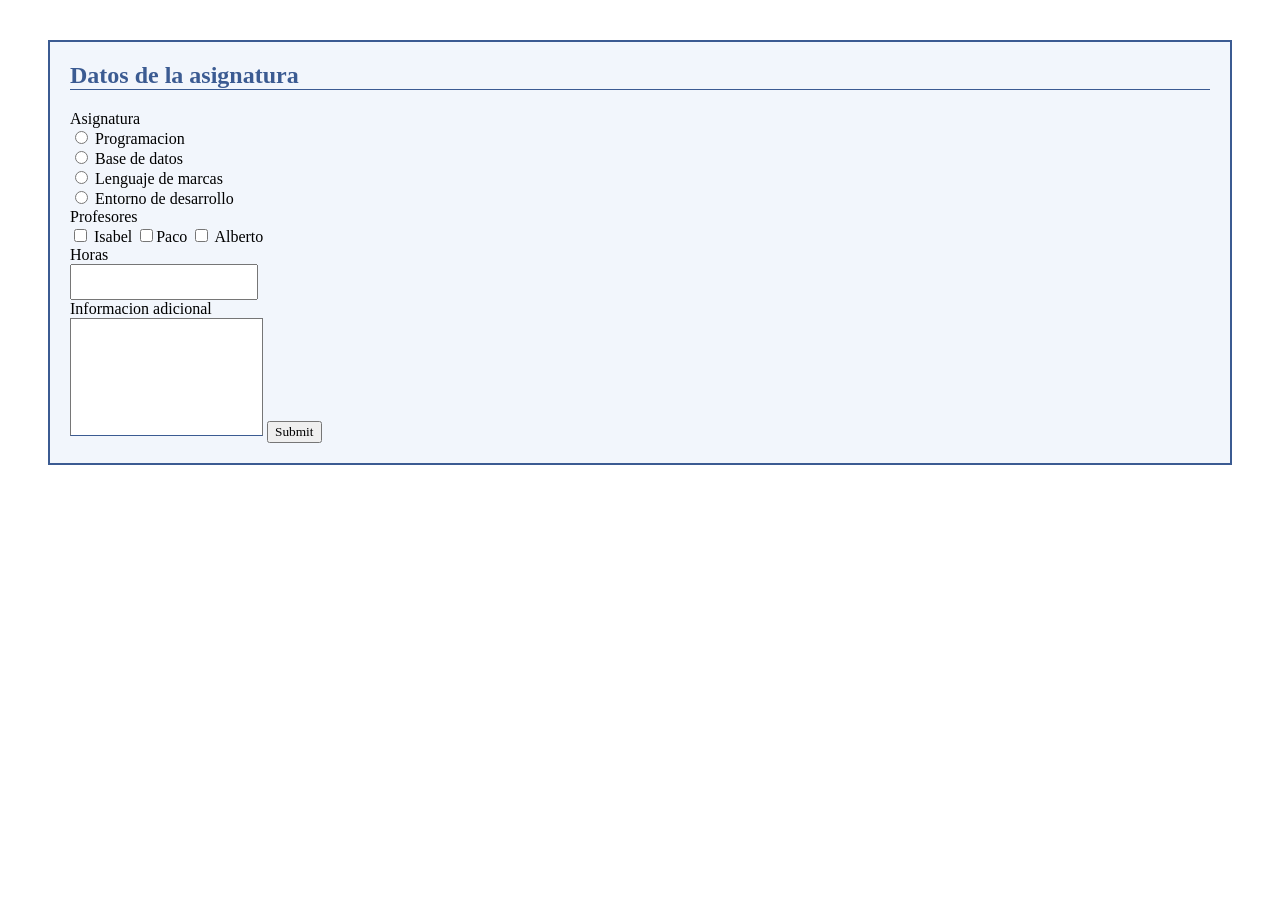
==== index.html @ 31619288 "Rename formulario.html to index.html" ====
<!DOCTYPE html>
<html>
    <head>
        <meta charset="UTF-8">
        <title>Formulario</title>
        <link rel="stylesheet" href="estilos.css">
    </head>
    <body>
        <form action="datos.php" method="GET">
            <h2>Datos de la asignatura</h2>

            <label for="asignatura">Asignatura</label>
            <br/>

            <input type="radio" name="asignatura" value="Programacion" > Programacion
            <br/>

            <input type="radio" name="asignatura" value="Base de datos" > Base de datos
            <br/>

            <input type="radio" name="asignatura" value="Lenguaje de marcas" > Lenguaje de marcas
            <br/>

            <input type="radio" name="asignatura" value="Entorno de desarrollo" > Entorno de desarrollo
            <br/>

            <label>Profesores</label>
            <br/>
            <!-- Si no ponemos [] se escogerá solo el último checkbox marcado -->
            <label>
                <input type="checkbox" name="profesor[]" value="Isabel"> Isabel
            </label>
            <label>
                <input type="checkbox" name="profesor[]" value="Paco" >Paco
            </label>
            <label>
                <input type="checkbox" name="profesor[]" value="Alberto"> Alberto
            </label>
            <br/>

            <label for="horas">Horas</label>
            <br/>

            <input type="text" name="horas" id="horas">
            <br/>

            <label for="info">Informacion adicional</label>
            <br/>

            <textarea> </textarea>
            

            <input type="submit">
        </form>
    </body>
</html>
---- estilos.css ----
/* Por tanto el ancho del form: 
ancho de la ventana (body) − 16px (margin por defecto, 8 + 8) − 80px (40px de margin y 20px de padding). 
En una ventana de 1000px, el form mediría unos 904px en total */
*{
    font-family: Verdana;
}

form {
  background-color: #f2f6fc;
  border: 2px solid #3b5b92;
  margin: 40px;     /* separación por fuera */
  padding: 20px;    /* separación por dentro (shorthand) */
  
}

form h2, textarea {
  color: #3b5b92;
  margin-top: 0;
  border-bottom: 1px solid #3b5b92;
}


textarea {
  resize: none; /* Para que sea fijo el textarea */
  height: 100px;
  padding: 8px; /* Separacion dentro del textarea */
}

/* Separación dentro del input de horas */
#horas {
  padding: 8px;
}
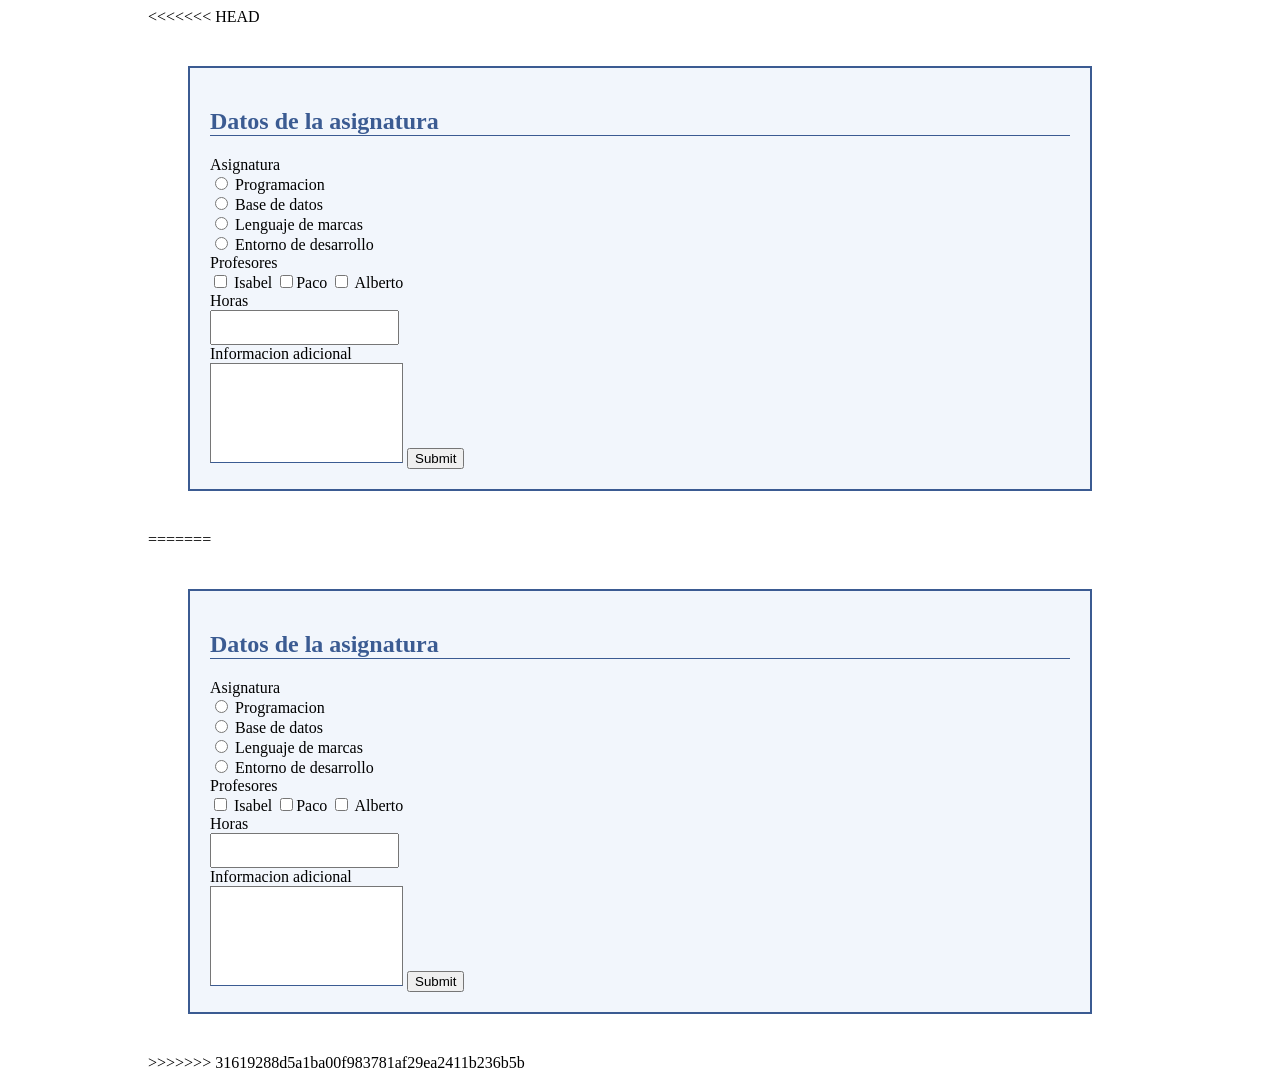
==== commit e869e9b4: "Ultimo commit" ====
--- a/index.html
+++ b/index.html
@@ -1,3 +1,61 @@
+<<<<<<< HEAD
+<!DOCTYPE html>
+<html>
+    <head>
+        <meta charset="UTF-8">
+        <title>Formulario</title>
+        <link rel="stylesheet" href="estilos.css">
+    </head>
+    <body>
+        <form action="datos.php" method="GET">
+            <h2>Datos de la asignatura</h2>
+
+            <label for="asignatura">Asignatura</label>
+            <br/>
+
+            <input type="radio" name="asignatura" value="Programacion" > Programacion
+            <br/>
+
+            <input type="radio" name="asignatura" value="Base de datos" > Base de datos
+            <br/>
+
+            <input type="radio" name="asignatura" value="Lenguaje de marcas" > Lenguaje de marcas
+            <br/>
+
+            <input type="radio" name="asignatura" value="Entorno de desarrollo" > Entorno de desarrollo
+            <br/>
+
+            <label>Profesores</label>
+            <br/>
+            <!-- Si no ponemos [] se escogerá solo el último checkbox marcado -->
+            <label>
+                <input type="checkbox" name="profesor[]" value="Isabel"> Isabel
+            </label>
+            <label>
+                <input type="checkbox" name="profesor[]" value="Paco" >Paco
+            </label>
+            <label>
+                <input type="checkbox" name="profesor[]" value="Alberto"> Alberto
+            </label>
+            <br/>
+
+            <label for="horas">Horas</label>
+            <br/>
+
+            <input type="text" name="horas" id="horas">
+            <br/>
+
+            <label for="info">Informacion adicional</label>
+            <br/>
+
+            <textarea> </textarea>
+            
+
+            <input type="submit">
+        </form>
+    </body>
+</html>
+=======
 <!DOCTYPE html>
 <html>
     <head>
@@ -54,3 +112,4 @@
         </form>
     </body>
 </html>
+>>>>>>> 31619288d5a1ba00f983781af29ea2411b236b5b
--- a/estilos.css
+++ b/estilos.css
@@ -1,3 +1,57 @@
+<<<<<<< HEAD
+
+/* 
+
+Form: 1000px (ventana) − 16px (margin por defecto del body, 8+8) − 80px (margin del form, 40+40) = 904px de ancho total.
+
+Contenido del form: 904px − 4px (border, 2+2) − 40px (padding, 20+20) = 860px de ancho de contenido.
+
+H2: 860px de ancho, porque es un elemento de bloque y ocupa todo el ancho disponible del contenido del form.
+
+Input de horas: ≈ 200px de ancho total, porque su ancho de contenido es ≈185px + 16px de padding (8+8) + 2px de borde.
+
+Textarea: ≈ 200px de ancho total, porque usa su tamaño por defecto + 16px de padding (8+8) + borde.
+
+Textarea en altura: 100px (contenido) + 16px (padding, 8+8) + 2px (borde) = 118px de alto total. 
+
+*/
+
+
+
+*{
+    font-family: Verdana;
+}
+
+
+html{
+  width: 1000px;
+  margin: 0 auto;
+}
+form {
+  background-color: #f2f6fc;
+  border: 2px solid #3b5b92;
+  margin: 40px;     /* separación por fuera */
+  padding: 20px;    /* separación por   dentro (shorthand) */
+  
+}
+
+form h2, textarea {
+  color: #3b5b92;
+  
+  border-bottom: 1px solid #3b5b92;
+}
+
+
+textarea {
+  resize: none; /* Para que sea fijo el textarea */
+  height: 100px;
+  padding: 8px; /* Separacion dentro del textarea */
+}
+
+/* Separación dentro del input de horas */
+#horas {
+  padding: 8px;
+=======
 
 
 /* Por tanto el ancho del form: 
@@ -31,4 +85,5 @@
 /* Separación dentro del input de horas */
 #horas {
   padding: 8px;
+>>>>>>> 31619288d5a1ba00f983781af29ea2411b236b5b
 }
--- a/estilos.css
+++ b/estilos.css
@@ -1,3 +1,57 @@
+<<<<<<< HEAD
+
+/* 
+
+Form: 1000px (ventana) − 16px (margin por defecto del body, 8+8) − 80px (margin del form, 40+40) = 904px de ancho total.
+
+Contenido del form: 904px − 4px (border, 2+2) − 40px (padding, 20+20) = 860px de ancho de contenido.
+
+H2: 860px de ancho, porque es un elemento de bloque y ocupa todo el ancho disponible del contenido del form.
+
+Input de horas: ≈ 200px de ancho total, porque su ancho de contenido es ≈185px + 16px de padding (8+8) + 2px de borde.
+
+Textarea: ≈ 200px de ancho total, porque usa su tamaño por defecto + 16px de padding (8+8) + borde.
+
+Textarea en altura: 100px (contenido) + 16px (padding, 8+8) + 2px (borde) = 118px de alto total. 
+
+*/
+
+
+
+*{
+    font-family: Verdana;
+}
+
+
+html{
+  width: 1000px;
+  margin: 0 auto;
+}
+form {
+  background-color: #f2f6fc;
+  border: 2px solid #3b5b92;
+  margin: 40px;     /* separación por fuera */
+  padding: 20px;    /* separación por   dentro (shorthand) */
+  
+}
+
+form h2, textarea {
+  color: #3b5b92;
+  
+  border-bottom: 1px solid #3b5b92;
+}
+
+
+textarea {
+  resize: none; /* Para que sea fijo el textarea */
+  height: 100px;
+  padding: 8px; /* Separacion dentro del textarea */
+}
+
+/* Separación dentro del input de horas */
+#horas {
+  padding: 8px;
+=======
 
 
 /* Por tanto el ancho del form: 
@@ -31,4 +85,5 @@
 /* Separación dentro del input de horas */
 #horas {
   padding: 8px;
+>>>>>>> 31619288d5a1ba00f983781af29ea2411b236b5b
 }
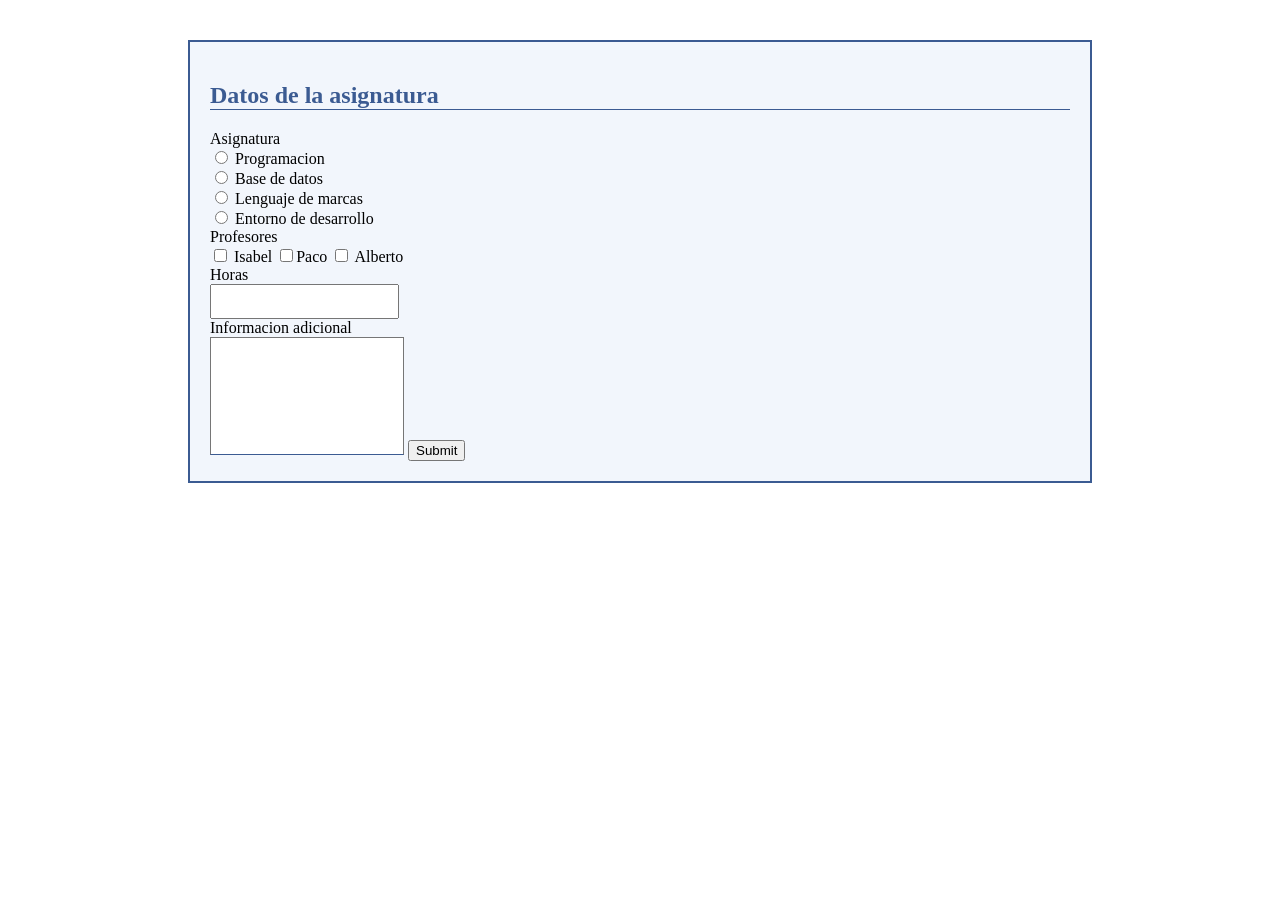
==== commit e9e68cdc: "Update index.html" ====
--- a/index.html
+++ b/index.html
@@ -1,61 +1,4 @@
-<<<<<<< HEAD
-<!DOCTYPE html>
-<html>
-    <head>
-        <meta charset="UTF-8">
-        <title>Formulario</title>
-        <link rel="stylesheet" href="estilos.css">
-    </head>
-    <body>
-        <form action="datos.php" method="GET">
-            <h2>Datos de la asignatura</h2>
-
-            <label for="asignatura">Asignatura</label>
-            <br/>
-
-            <input type="radio" name="asignatura" value="Programacion" > Programacion
-            <br/>
-
-            <input type="radio" name="asignatura" value="Base de datos" > Base de datos
-            <br/>
-
-            <input type="radio" name="asignatura" value="Lenguaje de marcas" > Lenguaje de marcas
-            <br/>
-
-            <input type="radio" name="asignatura" value="Entorno de desarrollo" > Entorno de desarrollo
-            <br/>
-
-            <label>Profesores</label>
-            <br/>
-            <!-- Si no ponemos [] se escogerá solo el último checkbox marcado -->
-            <label>
-                <input type="checkbox" name="profesor[]" value="Isabel"> Isabel
-            </label>
-            <label>
-                <input type="checkbox" name="profesor[]" value="Paco" >Paco
-            </label>
-            <label>
-                <input type="checkbox" name="profesor[]" value="Alberto"> Alberto
-            </label>
-            <br/>
-
-            <label for="horas">Horas</label>
-            <br/>
-
-            <input type="text" name="horas" id="horas">
-            <br/>
-
-            <label for="info">Informacion adicional</label>
-            <br/>
-
-            <textarea> </textarea>
-            
-
-            <input type="submit">
-        </form>
-    </body>
-</html>
-=======
+
 <!DOCTYPE html>
 <html>
     <head>
@@ -112,4 +55,4 @@
         </form>
     </body>
 </html>
->>>>>>> 31619288d5a1ba00f983781af29ea2411b236b5b
+
